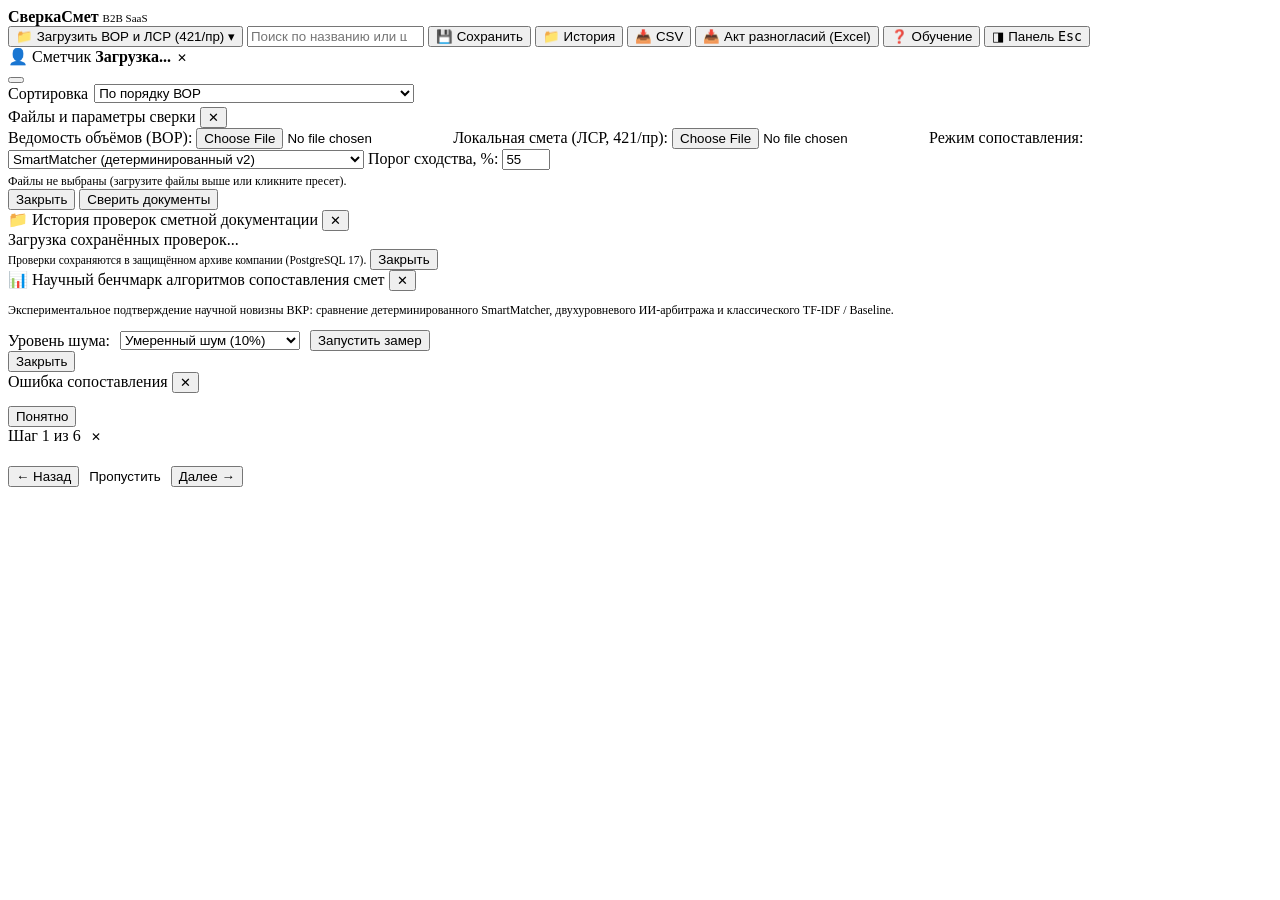
==== web/index.html @ 917cc274 "fix(cache): add anti-caching headers, query versioning and protect preset state" ====
<!doctype html>
<html lang="ru">
<head>
  <meta charset="utf-8">
  <meta name="viewport" content="width=device-width, initial-scale=1, viewport-fit=cover">
  <title>СверкаСмет | Интеллектуальный аудит сметной документации</title>
  <link rel="stylesheet" href="https://fonts.googleapis.com/css2?family=Golos+Text:wght@400;500;600;700;800&family=IBM+Plex+Mono:wght@400;500;600&display=swap">
  <link rel="icon" type="image/svg+xml" href="/favicon.svg">
  <link rel="stylesheet" href="/style.css?v=2.2">
</head>
<body>

<!-- Верхняя строка 1: Бренд, Загрузка, Поиск, Действия, Профиль -->
<div class="bar">
  <div class="logo">
    <b>СверкаСмет</b>
    <span class="pl s-unit" style="font-size:11px;">B2B SaaS</span>
  </div>

  <button class="btn" id="bUp" title="Загрузка файлов ВОР/ЛСР и параметры сопоставления">
    📁 <span id="files-lbl">Загрузить ВОР и ЛСР (421/пр) ▾</span>
  </button>

  <span style="flex:1"></span>

  <input class="s" id="q" type="search" placeholder="Поиск по названию или шифру  ( / )" autocomplete="off">

  <button class="btn" id="bSave" title="Сохранить текущую сверку и решения в базу">💾 Сохранить</button>
  <button class="btn" id="bHist" title="История проверок">📁 История</button>
  <button class="btn" id="bCsv" title="Скачать результаты в CSV">📥 CSV</button>
  <button class="btn" id="bAct" title="Сформировать официальный Акт разногласий (Excel)">📥 Акт разногласий (Excel)</button>
  <button class="btn" id="bHelp" title="Интерактивный помощник: как работать в системе">❓ Обучение</button>
  <button class="btn" id="btn-benchmark" title="Сравнительные замеры алгоритмов (ВКР)" style="display:none;">📊 Бенчмарк</button>

  <button class="btn p" id="bTog" title="Свернуть / развернуть панель инспектора">◨ Панель <kbd>Esc</kbd></button>

  <div class="user-pill" id="user-badge">
    <span id="user-role-badge" class="pl s-unit">👤 Сметчик</span>
    <span id="user-name" class="mono" style="font-weight:600;">Загрузка...</span>
    <button id="btn-logout" onclick="logout()" title="Выйти из системы" style="background:none;border:0;color:var(--mut);cursor:pointer;padding:0 2px;font-size:12px;">✕</button>
  </div>
</div>

<!-- Верхняя строка 2: Статус-чипы, Суммарный финриск, Сортировка -->
<div class="bar bar2">
  <div id="chips"></div>
  <span style="flex:1"></span>
  <button class="chip" id="risk" title="Совокупный финансовый риск"></button>
  <label class="mut" style="display:flex; align-items:center; gap:6px;">Сортировка
    <select id="sortSel">
      <option value="n">По порядку ВОР</option>
      <option value="prio">Приоритет проверки: статус → риск → сходство</option>
      <option value="risk">Риск ₽ ↓</option>
      <option value="sim">Самые спорные (сходство ↑)</option>
      <option value="">Своя (Shift+клик по заголовкам)</option>
    </select>
  </label>
</div>

<!-- Информационный баннер автоматической сверки -->
<div id="info"></div>

<!-- Основное рабочее пространство (Таблица + Инспектор справа) -->
<div class="main">
  <div class="tbox">
    <table>
      <colgroup>
        <col style="width:44px">
        <col style="width:25%">
        <col style="width:25%">
        <col style="width:175px">
        <col style="width:150px">
        <col style="width:62px">
        <col style="width:90px">
        <col style="width:104px">
      </colgroup>
      <thead>
        <tr id="hd"></tr>
      </thead>
      <tbody id="tb"></tbody>
    </table>
  </div>
  <aside class="insp" id="insp"></aside>
</div>

<!-- Нижняя строка состояния: Клавиатурный конвейер и прогресс решений -->
<div class="foot" id="foot"></div>

<!-- Плавающее уведомление -->
<div id="toast"></div>

<!-- ==================== МОДАЛЬНОЕ ОКНО: ФАЙЛЫ И ПАРАМЕТРЫ СВЕРКИ ==================== -->
<div class="ov" id="mUp">
  <div class="mc">
    <div class="mh">
      <span>Файлы и параметры сверки</span>
      <button class="btn" data-close>✕</button>
    </div>
    <div class="mb">
      <div class="fr">
        <span class="mut">Ведомость объёмов (ВОР):</span>
        <input type="file" id="f-vor" accept=".xlsx">

        <span class="mut">Локальная смета (ЛСР, 421/пр):</span>
        <input type="file" id="f-lsr" accept=".xlsx">

        <label class="mut" for="w-mode">Режим сопоставления:</label>
        <select id="w-mode">
          <option value="algo" selected>SmartMatcher (детерминированный v2)</option>
          <option value="hybrid">SmartMatcher + Алиса (Двухуровневый ИИ-арбитраж)</option>
          <option value="hybrid_weak">Только слабый текст (Baseline)</option>
        </select>

        <label class="mut" for="w-thr">Порог сходства, %:</label>
        <input id="w-thr" type="number" min="20" max="95" step="5" value="55">
      </div>

      <!-- Presets bar для автора ВКР / lead -->
      <div id="presets-bar" style="display:none; flex-direction:column; gap:6px; margin-top:6px; padding-top:8px; border-top:1px solid var(--line);">
        <span class="mut" style="font-size:11.5px;">Демонстрационные комплекты объектов ВКР:</span>
        <div style="display:flex; gap:6px; flex-wrap:wrap;">
          <button class="preset-pill" onclick="loadPreset('set1', this)">1 · Дворец молодёжи (86 поз.)</button>
          <button class="preset-pill" onclick="loadPreset('crystal', this)">2 · СФР «Кристалл» (137 поз.)</button>
          <button class="preset-pill" onclick="loadPreset('kaluga', this)">3 · Ремонт кабинетов (534 поз.)</button>
          <button class="preset-pill" onclick="loadPreset('set2', this)">4 · Помещение 163 (83 поз.)</button>
        </div>
      </div>

      <div id="selected-preset-info" class="mut" style="font-size:12px; margin-top:4px;">Файлы не выбраны (загрузите файлы выше или кликните пресет).</div>

      <div id="w-guard-banner" style="display:none; background:#FFF1F2; border:1px solid #F87171; color:var(--bad); padding:8px 10px; border-radius:4px; font-size:12px;"></div>
    </div>
    <div class="mf">
      <button class="btn" data-close>Закрыть</button>
      <button class="btn p" id="btn-compare" onclick="runCompare()">Сверить документы</button>
      <span id="w-loading" style="display:none; font-size:12px; color:var(--mut);">Сопоставление...</span>
    </div>
  </div>
</div>

<!-- ==================== МОДАЛЬНОЕ ОКНО: ИСТОРИЯ ПРОВЕРОК ==================== -->
<div class="ov" id="mHist">
  <div class="mc mc-lg">
    <div class="mh">
      <span>📁 История проверок сметной документации</span>
      <button class="btn" data-close>✕</button>
    </div>
    <div class="mb" id="histBody">
      <div class="mut">Загрузка сохранённых проверок...</div>
    </div>
    <div class="mf">
      <span style="flex:1; font-size:11.5px; color:var(--mut);">Проверки сохраняются в защищённом архиве компании (PostgreSQL 17).</span>
      <button class="btn" data-close>Закрыть</button>
    </div>
  </div>
</div>

<!-- ==================== МОДАЛЬНОЕ ОКНО: НАУЧНЫЙ БЕНЧМАРК (ВКР) ==================== -->
<div class="ov" id="modal-benchmark">
  <div class="mc mc-lg">
    <div class="mh">
      <span>📊 Научный бенчмарк алгоритмов сопоставления смет</span>
      <button class="btn" data-close>✕</button>
    </div>
    <div class="mb">
      <p style="font-size:12px; color:var(--mut);">
        Экспериментальное подтверждение научной новизны ВКР: сравнение детерминированного SmartMatcher,
        двухуровневого ИИ-арбитража и классического TF-IDF / Baseline.
      </p>
      <div style="display:flex; gap:10px; align-items:center;">
        <label class="mut">Уровень шума:</label>
        <select id="b-noise" style="width:180px;">
          <option value="0.0">Без шума (0%)</option>
          <option value="0.1" selected>Умеренный шум (10%)</option>
          <option value="0.25">Высокий шум (25%)</option>
        </select>
        <button class="btn p" onclick="runBenchmark()">Запустить замер</button>
        <span id="b-loading" style="display:none; font-size:12px; color:var(--mut);">Выполняются расчёты...</span>
      </div>
      <div id="benchmark-results" style="margin-top:10px; display:none;">
        <table>
          <thead>
            <tr>
              <th>Метод</th>
              <th>Precision</th>
              <th>Recall</th>
              <th>F1-Score</th>
              <th>Точность объёмов</th>
            </tr>
          </thead>
          <tbody id="benchmark-tbody"></tbody>
        </table>
      </div>
    </div>
    <div class="mf">
      <button class="btn" data-close>Закрыть</button>
    </div>
  </div>
</div>

<!-- ==================== МОДАЛЬНОЕ ОКНО: ОШИБКИ И СТРУКТУРНЫЕ НЕСООТВЕТСТВИЯ ==================== -->
<div class="ov" id="error-modal">
  <div class="mc">
    <div class="mh" style="color:var(--bad);">
      <span id="err-modal-title">Ошибка сопоставления</span>
      <button class="btn" data-close>✕</button>
    </div>
    <div class="mb">
      <p id="err-modal-msg" style="font-weight:600; font-size:13px;"></p>
      <pre id="err-modal-details-box" class="mono" style="display:none; background:#FFF1F2; border:1px solid #FECACA; padding:8px; border-radius:4px; font-size:11px; max-height:140px; overflow:auto;"></pre>
      <p id="err-modal-hint" style="font-size:12px; color:var(--mut);"></p>
    </div>
    <div class="mf">
      <button class="btn" data-close>Понятно</button>
    </div>
  </div>
</div>

<!-- ==================== ИНТЕРАКТИВНЫЙ ОНБОРДИНГ / ТУР ПО СИСТЕМЕ ==================== -->
<div id="tour-overlay"></div>
<div id="tour-popover">
  <div class="tour-hdr">
    <span id="tour-step-counter">Шаг 1 из 6</span>
    <button class="btn-text" onclick="stopTour()" title="Закрыть обучение" style="background:none;border:0;cursor:pointer;color:var(--mut);font-size:12px;">✕</button>
  </div>
  <div class="tour-body">
    <h4 id="tour-title"></h4>
    <p id="tour-desc"></p>
  </div>
  <div class="tour-ftr">
    <button class="btn btn-sm" id="tour-prev" onclick="tourNav(-1)">← Назад</button>
    <button class="btn btn-sm btn-text" onclick="stopTour()" style="background:none;border:0;color:var(--mut);">Пропустить</button>
    <button class="btn btn-sm p" id="tour-next" onclick="tourNav(1)">Далее →</button>
  </div>
</div>

<script src="/app.js?v=2.2"></script>
</body>
</html>
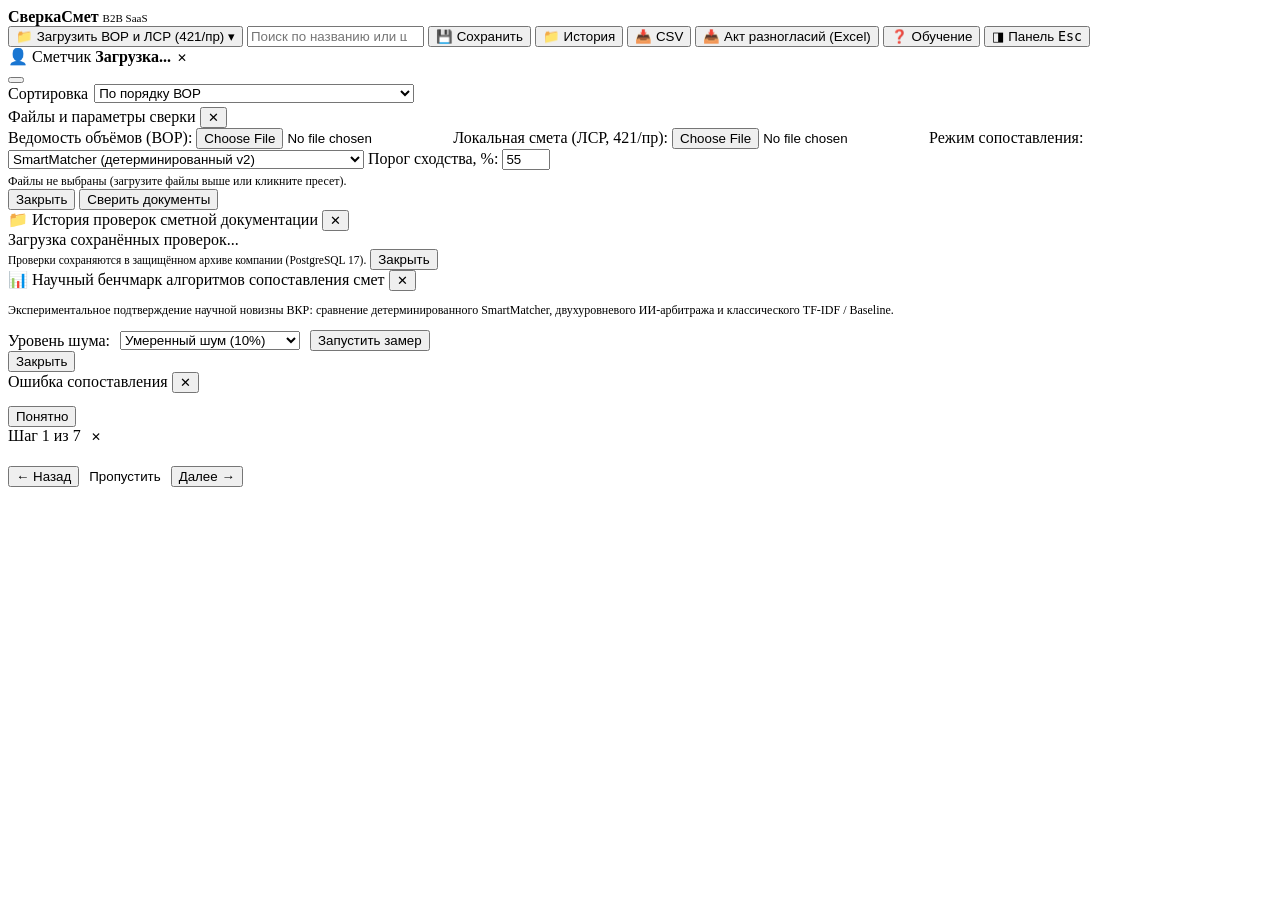
==== commit 462a094d: "feat(tour): show live demo data and example text cards during onboarding tour" ====
--- a/web/index.html
+++ b/web/index.html
@@ -6,7 +6,7 @@
   <title>СверкаСмет | Интеллектуальный аудит сметной документации</title>
   <link rel="stylesheet" href="https://fonts.googleapis.com/css2?family=Golos+Text:wght@400;500;600;700;800&family=IBM+Plex+Mono:wght@400;500;600&display=swap">
   <link rel="icon" type="image/svg+xml" href="/favicon.svg">
-  <link rel="stylesheet" href="/style.css?v=2.2">
+  <link rel="stylesheet" href="/style.css?v=2.3">
 </head>
 <body>
 
@@ -220,7 +220,7 @@
 <div id="tour-overlay"></div>
 <div id="tour-popover">
   <div class="tour-hdr">
-    <span id="tour-step-counter">Шаг 1 из 6</span>
+    <span id="tour-step-counter">Шаг 1 из 7</span>
     <button class="btn-text" onclick="stopTour()" title="Закрыть обучение" style="background:none;border:0;cursor:pointer;color:var(--mut);font-size:12px;">✕</button>
   </div>
   <div class="tour-body">
@@ -234,6 +234,6 @@
   </div>
 </div>
 
-<script src="/app.js?v=2.2"></script>
+<script src="/app.js?v=2.3"></script>
 </body>
 </html>
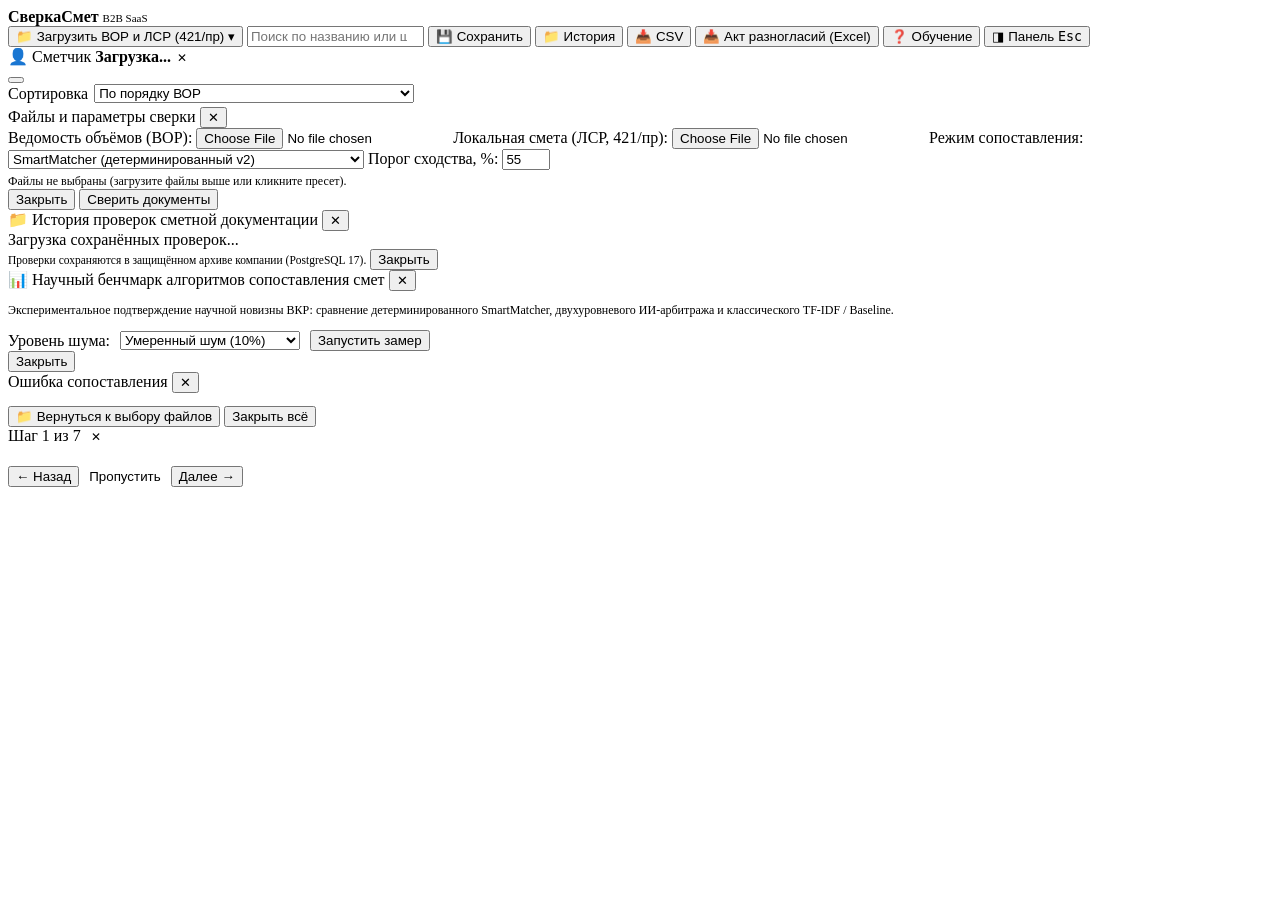
==== commit f091401b: "fix(ux): keep upload modal open when dismissing error dialog" ====
--- a/web/index.html
+++ b/web/index.html
@@ -6,7 +6,7 @@
   <title>СверкаСмет | Интеллектуальный аудит сметной документации</title>
   <link rel="stylesheet" href="https://fonts.googleapis.com/css2?family=Golos+Text:wght@400;500;600;700;800&family=IBM+Plex+Mono:wght@400;500;600&display=swap">
   <link rel="icon" type="image/svg+xml" href="/favicon.svg">
-  <link rel="stylesheet" href="/style.css?v=2.3">
+  <link rel="stylesheet" href="/style.css?v=2.4">
 </head>
 <body>
 
@@ -199,7 +199,7 @@
 </div>
 
 <!-- ==================== МОДАЛЬНОЕ ОКНО: ОШИБКИ И СТРУКТУРНЫЕ НЕСООТВЕТСТВИЯ ==================== -->
-<div class="ov" id="error-modal">
+<div class="ov" id="error-modal" style="z-index:995;">
   <div class="mc">
     <div class="mh" style="color:var(--bad);">
       <span id="err-modal-title">Ошибка сопоставления</span>
@@ -211,7 +211,8 @@
       <p id="err-modal-hint" style="font-size:12px; color:var(--mut);"></p>
     </div>
     <div class="mf">
-      <button class="btn" data-close>Понятно</button>
+      <button class="btn p" data-close id="btn-err-back">📁 Вернуться к выбору файлов</button>
+      <button class="btn" id="btn-err-close-all" onclick="closeM()">Закрыть всё</button>
     </div>
   </div>
 </div>
@@ -234,6 +235,6 @@
   </div>
 </div>
 
-<script src="/app.js?v=2.3"></script>
+<script src="/app.js?v=2.4"></script>
 </body>
 </html>
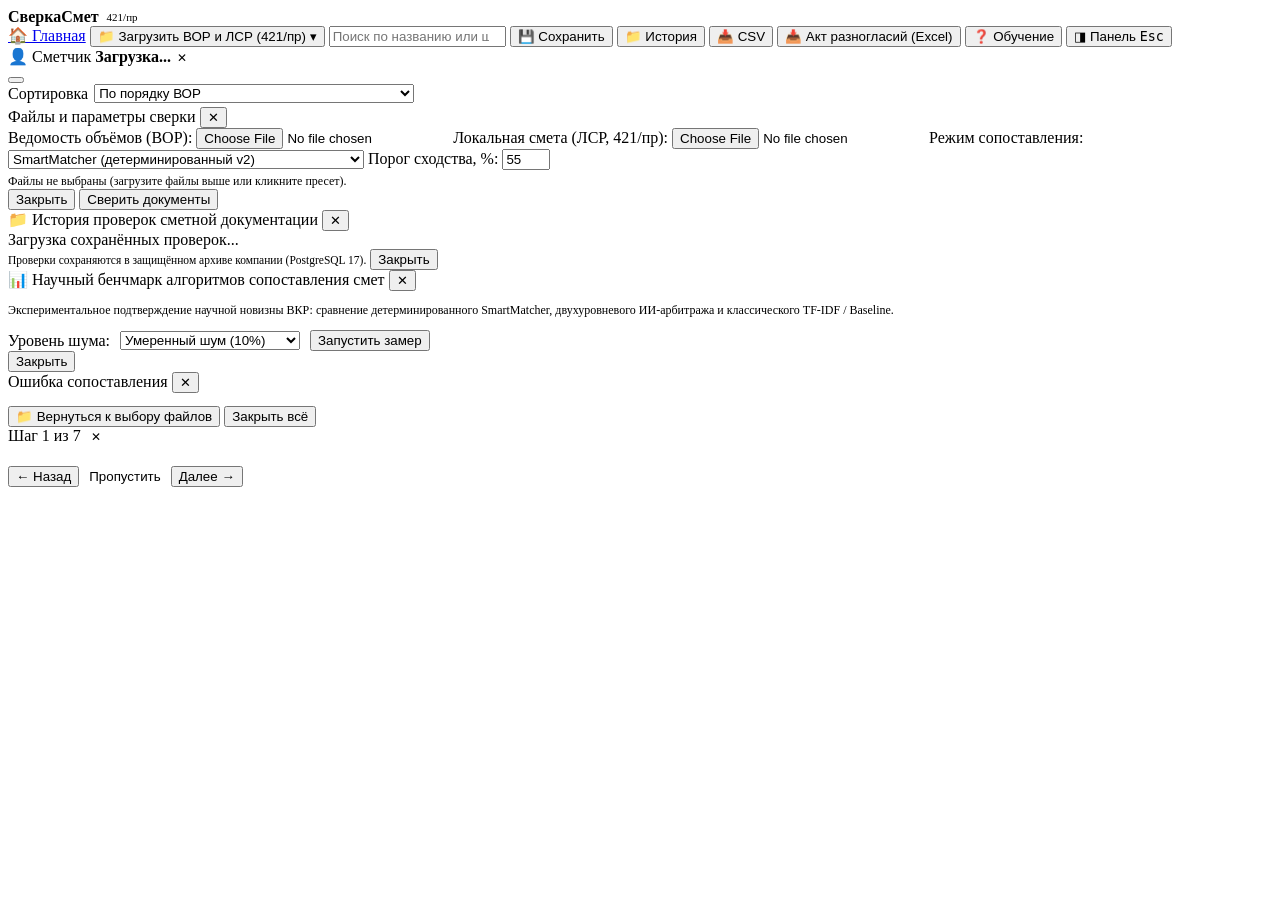
==== commit cd8bc8ee: "refactor: eliminate B2B SaaS branding, unify terminal/landing navigation and dynamic auth state" ====
--- a/web/index.html
+++ b/web/index.html
@@ -12,10 +12,12 @@
 
 <!-- Верхняя строка 1: Бренд, Загрузка, Поиск, Действия, Профиль -->
 <div class="bar">
-  <div class="logo">
+  <a href="/" class="logo" style="text-decoration:none; color:inherit; display:flex; align-items:center; gap:8px;" title="Перейти на главную страницу">
     <b>СверкаСмет</b>
-    <span class="pl s-unit" style="font-size:11px;">B2B SaaS</span>
-  </div>
+    <span class="pl s-unit" style="font-size:11px;">421/пр</span>
+  </a>
+
+  <a href="/" class="btn" title="Перейти на главную страницу описания системы">🏠 Главная</a>
 
   <button class="btn" id="bUp" title="Загрузка файлов ВОР/ЛСР и параметры сопоставления">
     📁 <span id="files-lbl">Загрузить ВОР и ЛСР (421/пр) ▾</span>
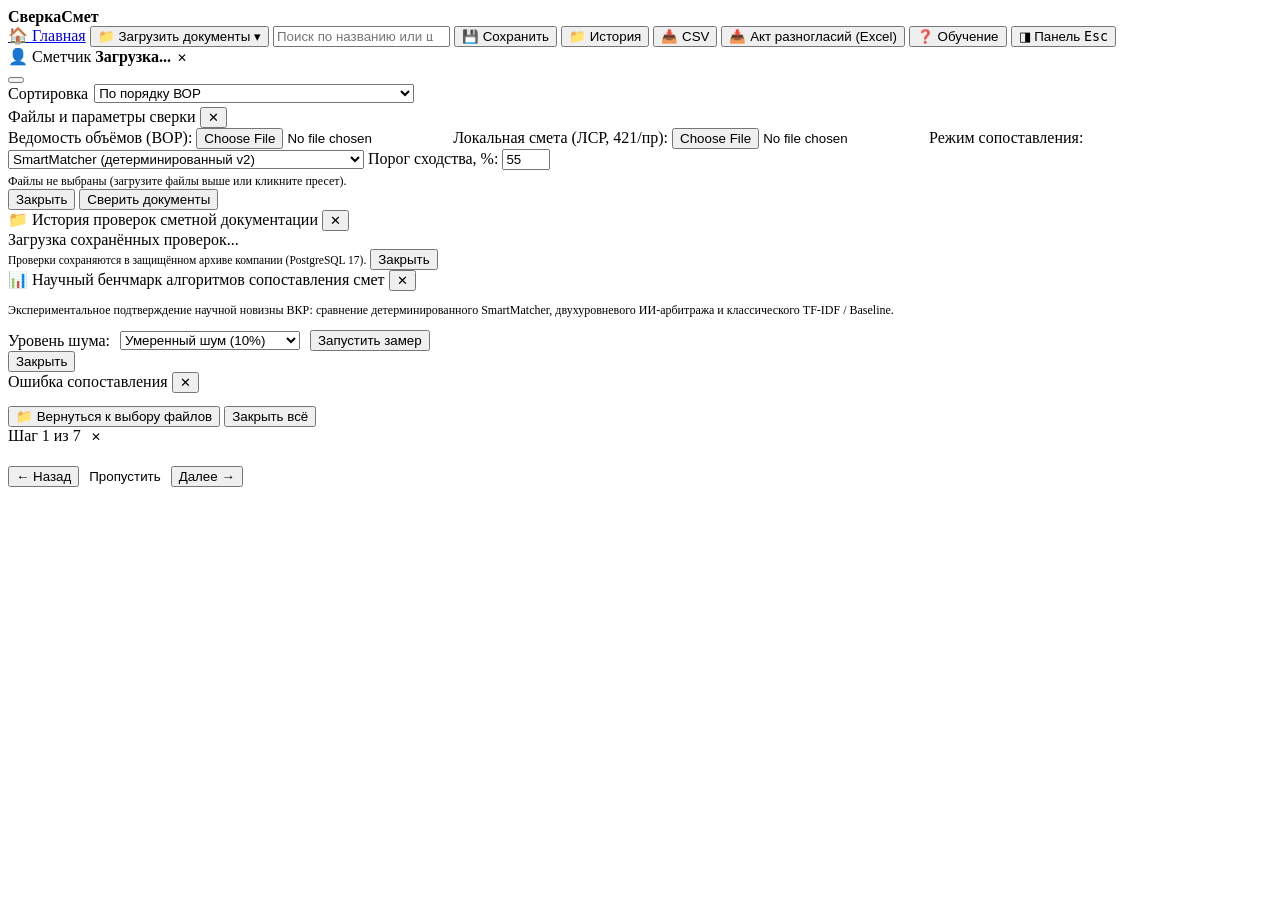
==== commit 2929f409: "style: remove 421/pr bureaucracy from top headers, logo and main buttons" ====
--- a/web/index.html
+++ b/web/index.html
@@ -6,21 +6,20 @@
   <title>СверкаСмет | Интеллектуальный аудит сметной документации</title>
   <link rel="stylesheet" href="https://fonts.googleapis.com/css2?family=Golos+Text:wght@400;500;600;700;800&family=IBM+Plex+Mono:wght@400;500;600&display=swap">
   <link rel="icon" type="image/svg+xml" href="/favicon.svg">
-  <link rel="stylesheet" href="/style.css?v=2.4">
+  <link rel="stylesheet" href="/style.css?v=2.6">
 </head>
 <body>
 
 <!-- Верхняя строка 1: Бренд, Загрузка, Поиск, Действия, Профиль -->
 <div class="bar">
-  <a href="/" class="logo" style="text-decoration:none; color:inherit; display:flex; align-items:center; gap:8px;" title="Перейти на главную страницу">
+  <a href="/" class="logo" style="text-decoration:none; color:inherit; display:flex; align-items:center;" title="Перейти на главную страницу">
     <b>СверкаСмет</b>
-    <span class="pl s-unit" style="font-size:11px;">421/пр</span>
   </a>
 
-  <a href="/" class="btn" title="Перейти на главную страницу описания системы">🏠 Главная</a>
-
-  <button class="btn" id="bUp" title="Загрузка файлов ВОР/ЛСР и параметры сопоставления">
-    📁 <span id="files-lbl">Загрузить ВОР и ЛСР (421/пр) ▾</span>
+  <a href="/" class="btn" title="Перейти на главную страницу">🏠 Главная</a>
+
+  <button class="btn" id="bUp" title="Загрузка файлов ВОР и сметы">
+    📁 <span id="files-lbl">Загрузить документы ▾</span>
   </button>
 
   <span style="flex:1"></span>
@@ -237,6 +236,6 @@
   </div>
 </div>
 
-<script src="/app.js?v=2.4"></script>
+<script src="/app.js?v=2.6"></script>
 </body>
 </html>
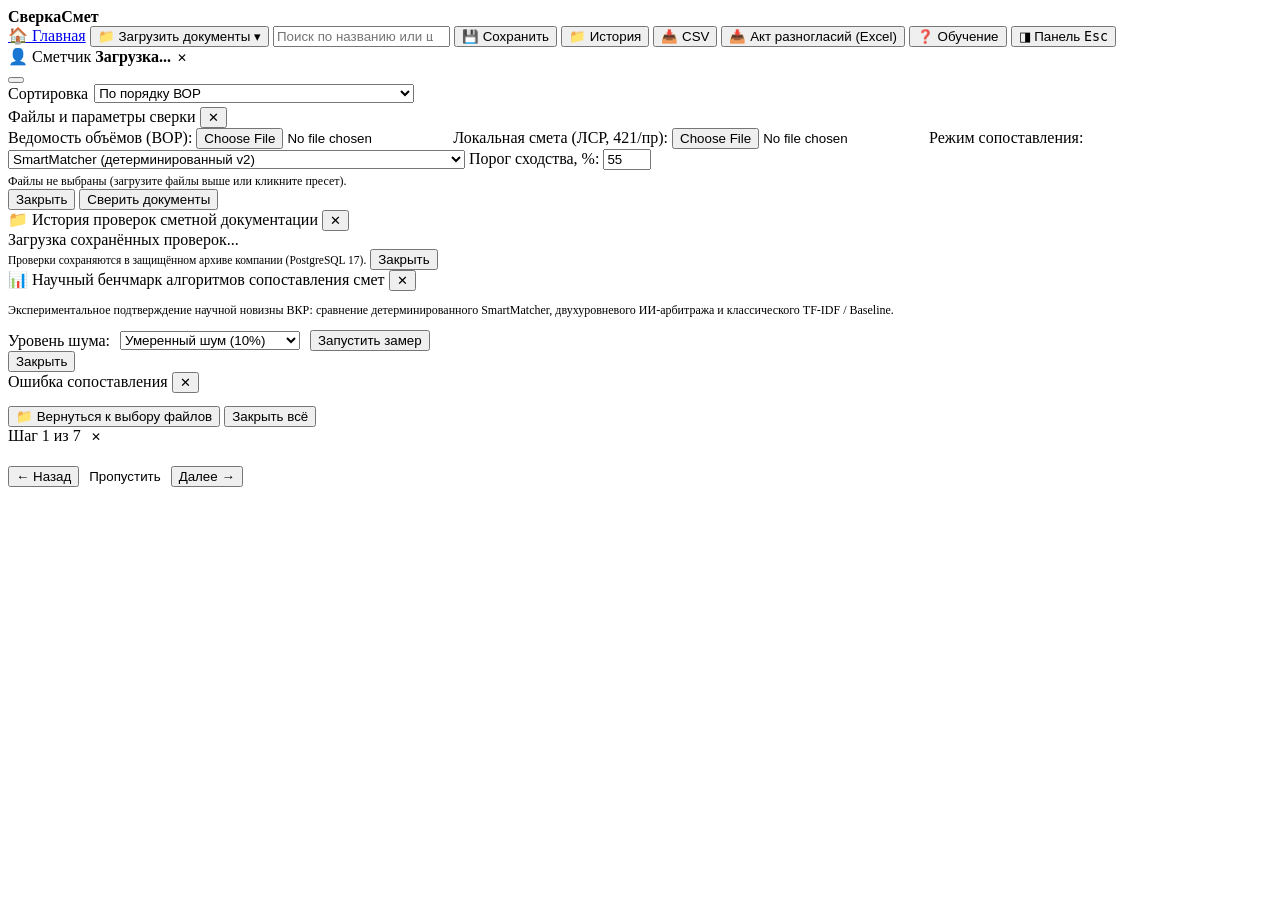
==== commit 512c1394: "feat(web): hybrid_local mode backed by Ollama" ====
--- a/web/index.html
+++ b/web/index.html
@@ -109,8 +109,12 @@
         <select id="w-mode">
           <option value="algo" selected>SmartMatcher (детерминированный v2)</option>
           <option value="hybrid">SmartMatcher + Алиса (Двухуровневый ИИ-арбитраж)</option>
+          <option value="hybrid_local">SmartMatcher + локальная модель (Ollama, без передачи документов)</option>
           <option value="hybrid_weak">Только слабый текст (Baseline)</option>
         </select>
+        <div id="ollama-hint" style="display:none; font-size:11.5px; color:var(--text-mut); margin-top:3px; line-height:1.3;">
+          ⚡ Локальный режим: требуется запущенная Ollama (localhost:11434). Документы не уходят во внешние сервисы.
+        </div>
 
         <label class="mut" for="w-thr">Порог сходства, %:</label>
         <input id="w-thr" type="number" min="20" max="95" step="5" value="55">
@@ -124,6 +128,7 @@
           <button class="preset-pill" onclick="loadPreset('crystal', this)">2 · СФР «Кристалл» (137 поз.)</button>
           <button class="preset-pill" onclick="loadPreset('kaluga', this)">3 · Ремонт кабинетов (534 поз.)</button>
           <button class="preset-pill" onclick="loadPreset('set2', this)">4 · Помещение 163 (83 поз.)</button>
+          <button class="preset-pill" onclick="loadPreset('tea', this)">5 · Чайная Анастасьевка (371 поз.)</button>
         </div>
       </div>
 
